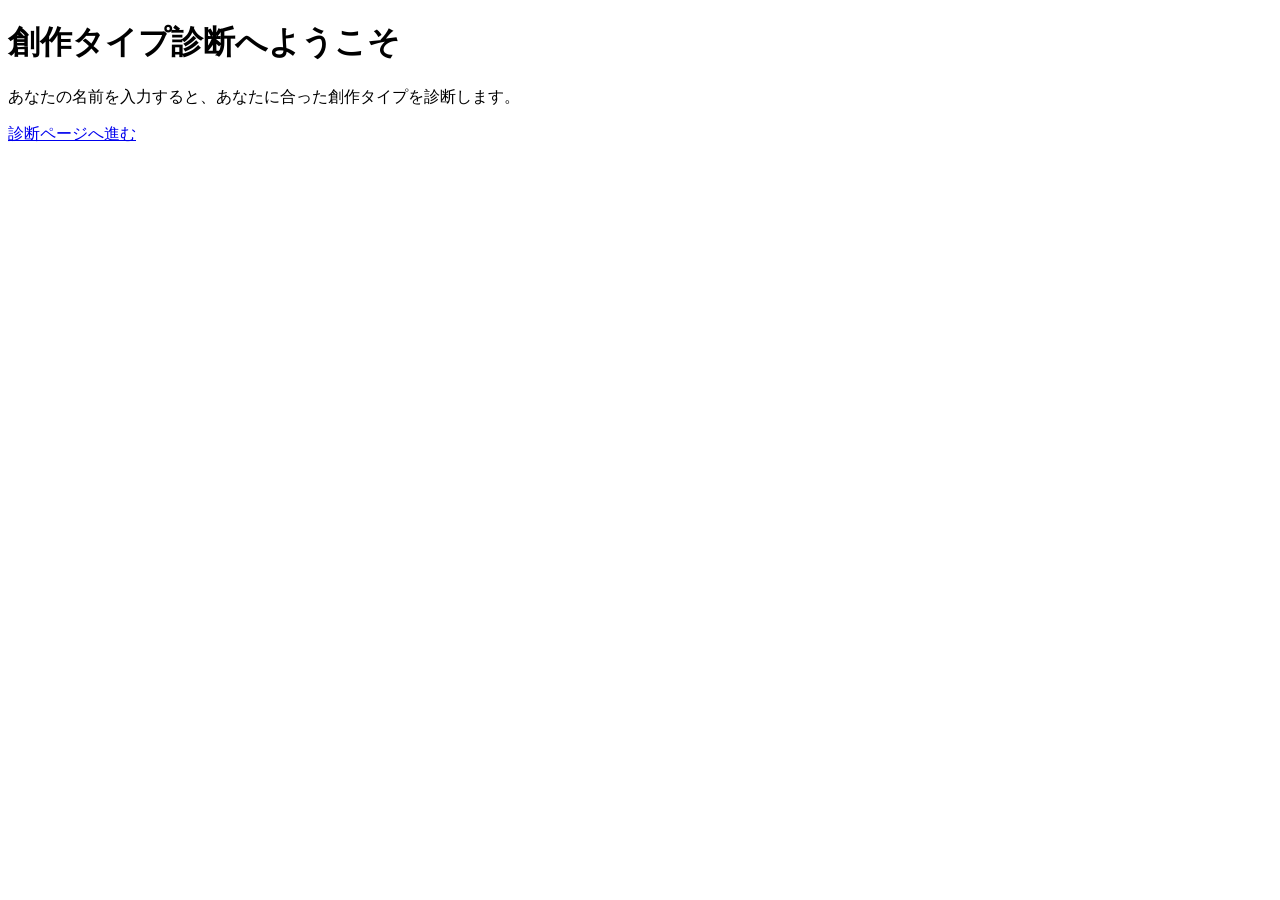
==== index.html @ a893ccf4 "Create index.html" ====
<!DOCTYPE html>
<html lang="ja">
<head>
  <meta charset="UTF-8">
  <title>創作タイプ診断</title>
</head>
<body>
  <h1>創作タイプ診断へようこそ</h1>

  <p>
    あなたの名前を入力すると、あなたに合った創作タイプを診断します。
  </p>

  <a href="assessment.html">診断ページへ進む</a>
</body>
</html>
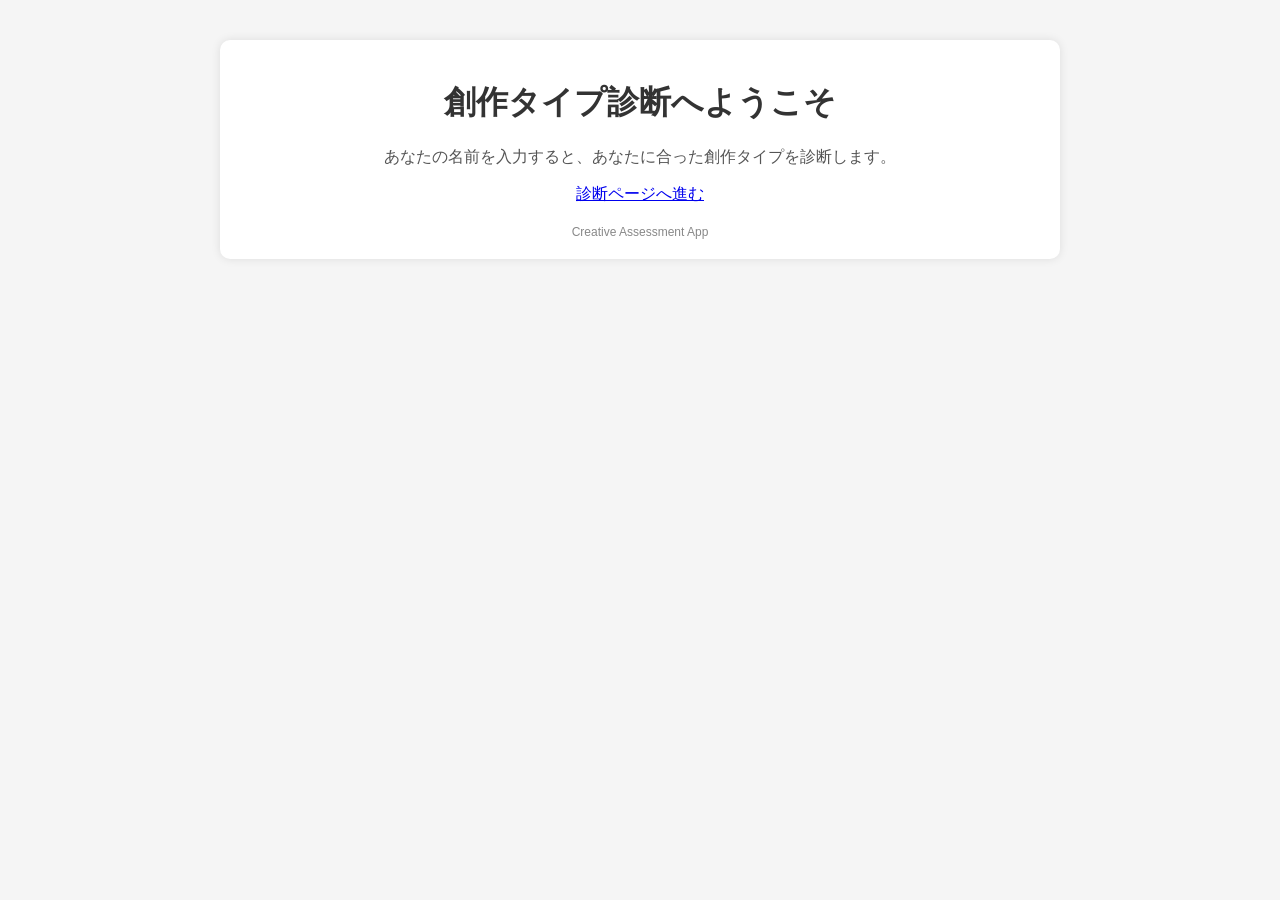
==== commit 1a2fb558: "Update index.html" ====
--- a/index.html
+++ b/index.html
@@ -3,14 +3,22 @@
 <head>
   <meta charset="UTF-8">
   <title>創作タイプ診断</title>
+  <link rel="stylesheet" href="style.css">
 </head>
+
 <body>
-  <h1>創作タイプ診断へようこそ</h1>
+  <div class="container">
+    <h1>創作タイプ診断へようこそ</h1>
 
-  <p>
-    あなたの名前を入力すると、あなたに合った創作タイプを診断します。
-  </p>
+    <p>
+      あなたの名前を入力すると、あなたに合った創作タイプを診断します。
+    </p>
 
-  <a href="assessment.html">診断ページへ進む</a>
+    <a href="assessment.html">診断ページへ進む</a>
+
+    <footer>
+      Creative Assessment App
+    </footer>
+  </div>
 </body>
 </html>
--- a/style.css
+++ b/style.css
@@ -0,0 +1,62 @@
+body {
+  font-family: "Helvetica Neue", Arial, "Hiragino Kaku Gothic ProN", "Meiryo", sans-serif;
+  background-color: #f5f5f5;
+  margin: 0;
+  padding: 0;
+  text-align: center;
+}
+
+.container {
+  width: 80%;
+  max-width: 800px;
+  margin: 40px auto;
+  padding: 20px;
+  background-color: white;
+  border-radius: 10px;
+  box-shadow: 0 0 10px rgba(0, 0, 0, 0.1);
+}
+
+h1 {
+  color: #333;
+}
+
+p {
+  color: #555;
+}
+
+input[type="text"] {
+  padding: 10px;
+  font-size: 16px;
+  width: 60%;
+  margin: 10px 0;
+  border: 1px solid #ccc;
+  border-radius: 5px;
+}
+
+button {
+  padding: 10px 20px;
+  font-size: 16px;
+  background-color: #4CAF50;
+  color: white;
+  border: none;
+  border-radius: 5px;
+  cursor: pointer;
+}
+
+button:hover {
+  background-color: #45a049;
+}
+
+#result-area {
+  margin-top: 20px;
+  padding: 15px;
+  border: 1px solid #ddd;
+  border-radius: 5px;
+  background-color: #fafafa;
+}
+
+footer {
+  margin-top: 20px;
+  font-size: 12px;
+  color: #888;
+}
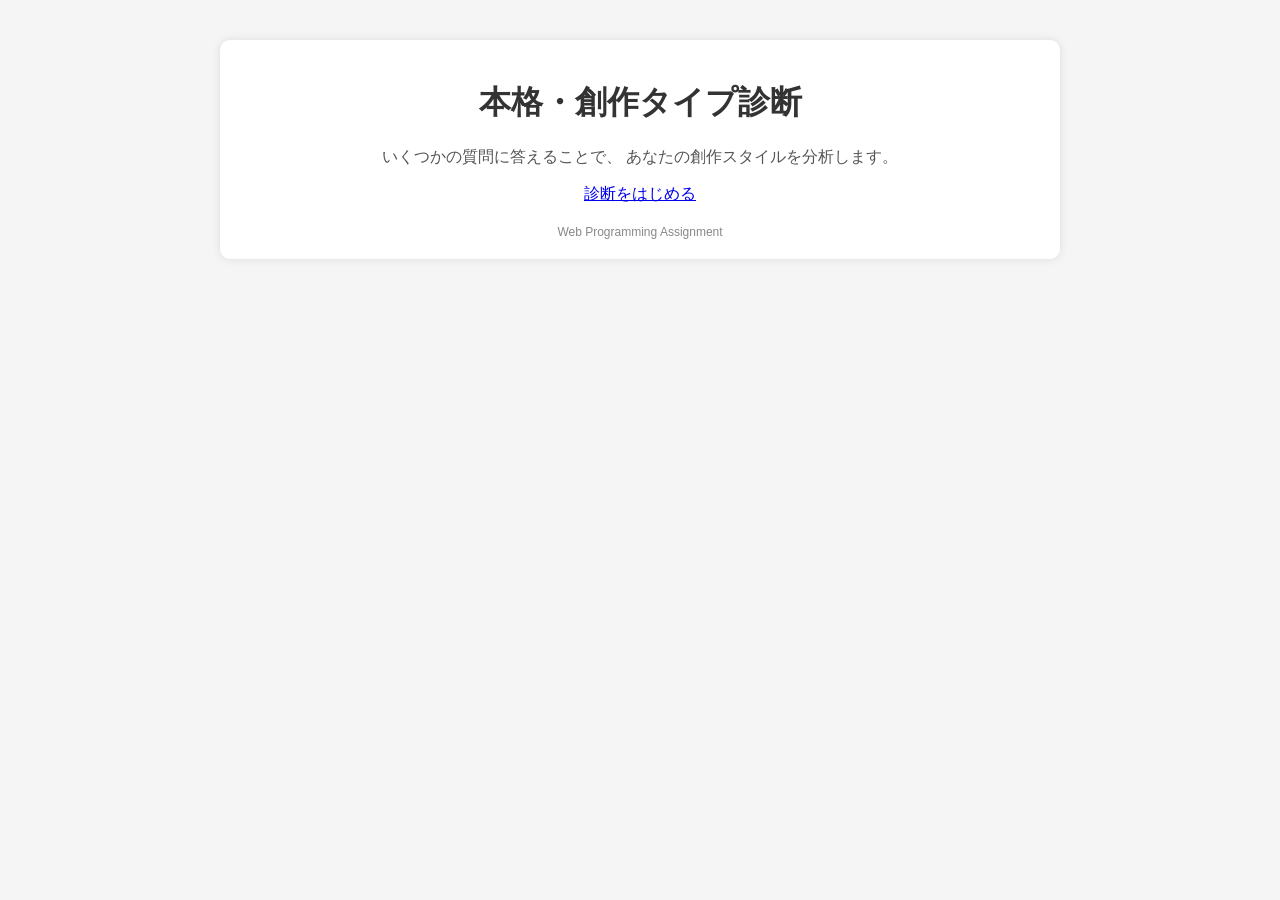
==== commit bfac7284: "Update index.html" ====
--- a/index.html
+++ b/index.html
@@ -8,16 +8,19 @@
 
 <body>
   <div class="container">
-    <h1>創作タイプ診断へようこそ</h1>
+    <h1>本格・創作タイプ診断</h1>
 
     <p>
-      あなたの名前を入力すると、あなたに合った創作タイプを診断します。
+      いくつかの質問に答えることで、  
+      あなたの創作スタイルを分析します。
     </p>
 
-    <a href="assessment.html">診断ページへ進む</a>
+    <a class="start-button" href="assessment.html">
+      診断をはじめる
+    </a>
 
     <footer>
-      Creative Assessment App
+      Web Programming Assignment
     </footer>
   </div>
 </body>
